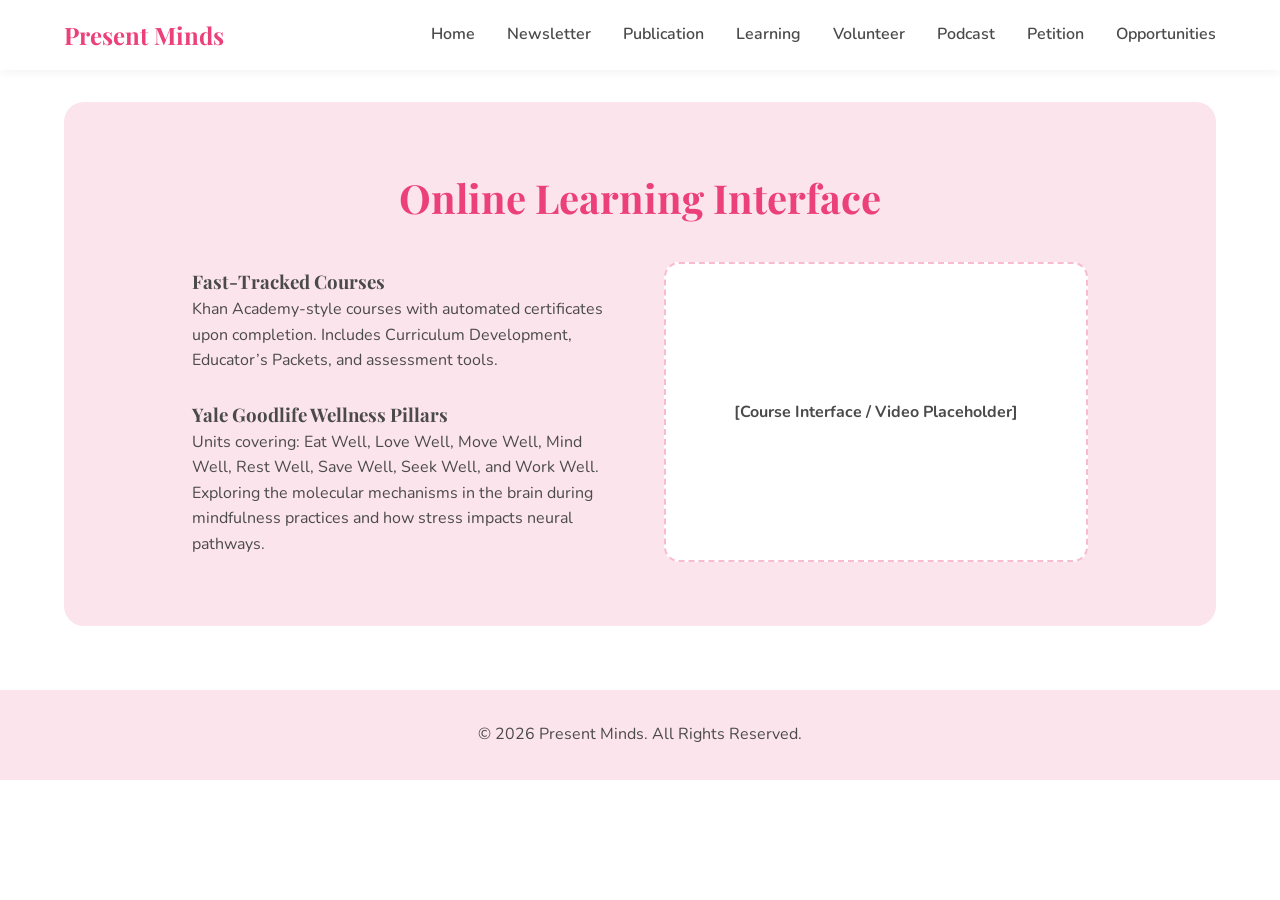
==== learning.html @ 64db29a7 "Create learning.html" ====
<!DOCTYPE html>
<html lang="en">
<head>
    <meta charset="UTF-8">
    <meta name="viewport" content="width=device-width, initial-scale=1.0">
    <title>Present Minds | Online Learning</title>
    <link rel="stylesheet" href="style.css">
    <link href="https://fonts.googleapis.com/css2?family=Nunito:wght@300;400;700&family=Playfair+Display:wght@700&display=swap" rel="stylesheet">
</head>
<body>

    <nav class="navbar">
        <div class="logo">Present Minds</div>
        <ul class="nav-links">
            <li><a href="index.html">Home</a></li>
            <li><a href="newsletter.html">Newsletter</a></li>
            <li><a href="publication.html">Publication</a></li>
            <li><a href="learning.html">Learning</a></li>
            <li><a href="volunteer.html">Volunteer</a></li>
            <li><a href="podcast.html">Podcast</a></li>
            <li><a href="petition.html">Petition</a></li>
            <li><a href="opportunities.html">Opportunities</a></li>
        </ul>
    </nav>

    <section class="section-container pink-bg">
        <h2>Online Learning Interface</h2>
        <div class="split-layout">
            <div class="text-content">
                <h3>Fast-Tracked Courses</h3>
                <p>Khan Academy-style courses with automated certificates upon completion. Includes Curriculum Development, Educator’s Packets, and assessment tools.</p>
                <br>
                <h3>Yale Goodlife Wellness Pillars</h3>
                <p>Units covering: Eat Well, Love Well, Move Well, Mind Well, Rest Well, Save Well, Seek Well, and Work Well. Exploring the molecular mechanisms in the brain during mindfulness practices and how stress impacts neural pathways.</p>
            </div>
            <div class="visual-content">
                <div class="placeholder-box">
                    <span>[Course Interface / Video Placeholder]</span>
                </div>
            </div>
        </div>
    </section>

    <footer>
        <p>&copy; 2026 Present Minds. All Rights Reserved.</p>
    </footer>
</body>
</html>
---- style.css ----
/* --- Color Variables & Reset --- */
:root {
    --soft-pink: #fce4ec;       
    --medium-pink: #f8bbd0;     
    --deep-pink: #ec407a;       
    --text-dark: #4a4a4a;       
    --white: #ffffff;
    --shadow: 0 4px 15px rgba(236, 64, 122, 0.15);
}

* {
    margin: 0;
    padding: 0;
    box-sizing: border-box; 
}

html {
    scroll-behavior: smooth; 
}

body {
    font-family: 'Nunito', sans-serif; 
    color: var(--text-dark);
    line-height: 1.6;
    background-color: var(--white);
}

h1, h2, h3, h4 {
    font-family: 'Playfair Display', serif; 
    color: var(--text-dark);
}

a {
    text-decoration: none;
    transition: 0.3s;
}

/* --- Navigation --- */
.navbar {
    position: sticky;
    top: 0;
    background-color: rgba(255, 255, 255, 0.95);
    padding: 1rem 5%;
    display: flex;
    justify-content: space-between;
    align-items: center;
    box-shadow: 0 2px 10px rgba(0,0,0,0.05);
    z-index: 1000;
}

.logo {
    font-size: 1.5rem;
    font-weight: bold;
    color: var(--deep-pink);
    font-family: 'Playfair Display', serif;
}

.nav-links {
    list-style: none;
    display: flex;
    gap: 2rem;
    flex-wrap: wrap; /* Added to help with new extra links */
}

.nav-links a {
    color: var(--text-dark);
    font-weight: 600;
}

.nav-links a:hover {
    color: var(--deep-pink);
}

/* --- Hero Section --- */
.hero {
    height: 90vh;
    background: linear-gradient(135deg, var(--soft-pink) 0%, white 100%);
    display: flex;
    justify-content: center;
    align-items: center;
    text-align: center;
    padding: 0 20px;
}

.hero h1 {
    font-size: 4rem;
    margin-bottom: 1rem;
    color: var(--deep-pink);
}

.subtitle {
    font-size: 1.2rem;
    margin-bottom: 2rem;
    max-width: 600px;
    margin-left: auto;
    margin-right: auto;
}

/* --- Buttons --- */
.btn {
    background-color: var(--deep-pink);
    color: white;
    padding: 12px 30px;
    border-radius: 30px;
    font-weight: bold;
    display: inline-block;
}

.btn:hover {
    background-color: #d81b60;
    transform: translateY(-2px);
}

.btn-small {
    color: var(--deep-pink);
    font-weight: bold;
    border-bottom: 2px solid var(--deep-pink);
}

.btn-outline {
    border: 2px solid var(--deep-pink);
    color: var(--deep-pink);
    padding: 8px 20px;
    border-radius: 20px;
    display: inline-block;
    margin-top: 10px;
}

.btn-outline:hover {
    background-color: var(--deep-pink);
    color: white;
}

/* --- General Section Styles --- */
.section-container {
    padding: 4rem 10%;
    margin: 0 auto;
}

.pink-bg {
    background-color: var(--soft-pink);
    border-radius: 20px;
    margin: 2rem 5%;
}

.pink-bg-darker {
    background-color: var(--medium-pink);
    border-radius: 20px;
    margin: 2rem 5%;
    text-align: center;
}

h2 {
    text-align: center;
    font-size: 2.5rem;
    margin-bottom: 2rem;
    color: var(--deep-pink);
}

/* --- Split Layouts (Stats & Mission) --- */
.split-layout {
    display: flex;
    align-items: center;
    gap: 3rem;
}

.text-content {
    flex: 1;
}

.visual-content {
    flex: 1;
}

.placeholder-box {
    width: 100%;
    height: 300px;
    background-color: white;
    border: 2px dashed var(--medium-pink);
    border-radius: 15px;
    display: flex;
    justify-content: center;
    align-items: center;
    color: var(--text-dark);
    font-weight: bold;
    text-align: center;
    padding: 1rem;
}

.mission-text {
    font-size: 1.1rem;
    margin-bottom: 1.5rem;
}

/* --- Team Section --- */
.about-grid {
    display: grid;
    grid-template-columns: 1fr 1fr;
    gap: 2rem;
    margin-bottom: 3rem;
}

.team-header {
    text-align: center;
    margin-bottom: 2rem;
    font-size: 2rem;
}

.team-grid {
    display: flex;
    justify-content: center;
    gap: 3rem;
    flex-wrap: wrap;
}

.team-member {
    text-align: center;
}

.avatar {
    width: 120px;
    height: 120px;
    background-color: var(--medium-pink);
    border-radius: 50%;
    margin-bottom: 1rem;
    display: inline-block;
    background-image: url('https://placehold.co/120x120/f8bbd0/white?text=Img');
    background-size: cover;
}

/* --- Volunteer Options --- */
.volunteer-options {
    display: flex;
    gap: 2rem;
    justify-content: center;
    flex-wrap: wrap;
}

.option-card {
    background: white;
    padding: 2rem;
    border-radius: 15px;
    width: 300px;
    box-shadow: var(--shadow);
    text-align: center;
    transition: transform 0.3s ease;
}

.option-card:hover {
    transform: translateY(-5px);
}

/* --- Opportunities --- */
.opp-list {
    display: grid;
    grid-template-columns: repeat(auto-fit, minmax(250px, 1fr));
    gap: 2rem;
}

.opp-item {
    background-color: var(--soft-pink);
    padding: 1.5rem;
    border-radius: 10px;
}

/* --- Newsletter --- */
.newsletter-box {
    margin-top: 1.5rem;
    display: flex;
    justify-content: center;
    gap: 10px;
}

.newsletter-box input {
    padding: 10px;
    border: none;
    border-radius: 5px;
    width: 250px;
}

/* --- Gallery --- */
.gallery-grid {
    display: grid;
    grid-template-columns: repeat(auto-fit, minmax(200px, 1fr));
    gap: 1rem;
}

.gallery-placeholder {
    height: 200px;
    background-color: #eee;
    display: flex;
    justify-content: center;
    align-items: center;
    border-radius: 10px;
    color: #888;
}

/* --- Footer --- */
footer {
    text-align: center;
    padding: 2rem;
    background-color: var(--soft-pink);
    margin-top: 4rem;
}

.footer-links {
    margin-top: 1rem;
    display: flex;
    justify-content: center;
    gap: 1.5rem;
}

.footer-links a {
    color: var(--deep-pink);
    font-weight: bold;
}

/* --- Mobile Responsiveness --- */
@media (max-width: 768px) {
    .hero h1 { font-size: 2.5rem; }
    .split-layout { flex-direction: column; }
    .nav-links { display: flex; flex-direction: column; gap: 0.5rem; align-items: center; } 
    .reverse-mobile { flex-direction: column-reverse; }
}

/* --- Journal & Publications Layout --- */
.journal-header {
    /* Subtle diagonal stripe background */
    background: repeating-linear-gradient(
        45deg,
        var(--soft-pink),
        var(--soft-pink) 15px,
        var(--white) 15px,
        var(--white) 30px
    );
    padding: 4rem 10%;
    text-align: center;
    border-bottom: 2px solid var(--medium-pink);
}

.journal-subtitle {
    font-size: 1.2rem;
    color: var(--text-dark);
    text-transform: uppercase;
    letter-spacing: 2px;
    margin-bottom: 0.5rem;
}

.journal-header h1 {
    font-size: 3.5rem;
    color: var(--deep-pink);
}

/* --- Filter Bar --- */
.filter-bar {
    display: flex;
    flex-wrap: wrap;
    gap: 1rem;
    background-color: var(--white);
    padding: 1.5rem;
    border-radius: 10px;
    box-shadow: var(--shadow);
    margin: -2rem 10% 3rem 10%;
    position: relative;
    z-index: 10;
    justify-content: center;
    align-items: center;
}

.filter-input, .filter-select {
    padding: 10px 15px;
    border: 1px solid var(--medium-pink);
    border-radius: 5px;
    font-family: 'Nunito', sans-serif;
    color: var(--text-dark);
    background-color: var(--white);
}

.filter-input {
    flex-grow: 1;
    min-width: 200px;
}

/* --- Article Cards --- */
.article-list {
    display: flex;
    flex-direction: column;
    gap: 2rem;
    padding: 0 10% 4rem 10%;
    max-width: 1000px;
    margin: 0 auto;
}

.article-card {
    background-color: var(--white);
    border: 1px solid var(--soft-pink);
    border-left: 5px solid var(--deep-pink);
    padding: 2rem;
    border-radius: 8px;
    box-shadow: 0 2px 10px rgba(0,0,0,0.03);
    transition: transform 0.2s ease;
}

.article-card:hover {
    transform: translateX(5px);
    box-shadow: var(--shadow);
}

.article-card h2 {
    text-align: left;
    font-size: 2rem;
    margin-bottom: 0.5rem;
    color: var(--text-dark);
}

.article-meta {
    font-size: 0.9rem;
    color: #777;
    margin-bottom: 1.5rem;
    display: flex;
    gap: 1.5rem;
}

.article-abstract {
    margin-bottom: 2rem;
    line-height: 1.8;
}

.btn-pdf {
    background-color: transparent;
    border: 2px solid var(--text-dark);
    color: var(--text-dark);
    padding: 8px 25px;
    font-weight: bold;
    border-radius: 5px;
    text-transform: uppercase;
    letter-spacing: 1px;
    font-size: 0.9rem;
    display: inline-block;
    transition: 0.3s;
}

.btn-pdf:hover {
    background-color: var(--text-dark);
    color: var(--white);
}
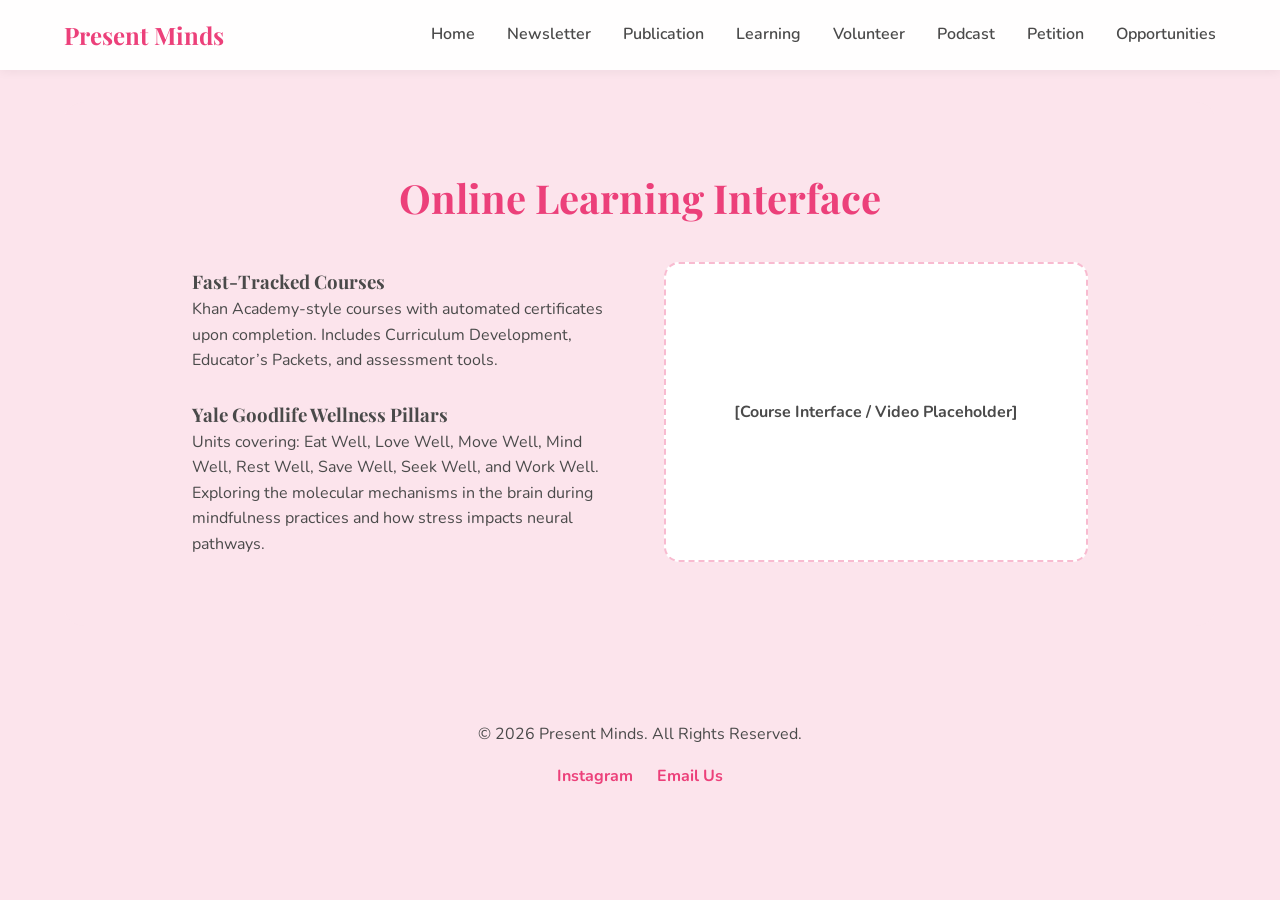
==== commit 523bf590: "Update learning.html" ====
--- a/learning.html
+++ b/learning.html
@@ -7,7 +7,7 @@
     <link rel="stylesheet" href="style.css">
     <link href="https://fonts.googleapis.com/css2?family=Nunito:wght@300;400;700&family=Playfair+Display:wght@700&display=swap" rel="stylesheet">
 </head>
-<body>
+<body class="bg-light-pink">
 
     <nav class="navbar">
         <div class="logo">Present Minds</div>
@@ -43,6 +43,10 @@
 
     <footer>
         <p>&copy; 2026 Present Minds. All Rights Reserved.</p>
+        <div class="footer-links">
+            <a href="#">Instagram</a>
+            <a href="#">Email Us</a>
+        </div>
     </footer>
 </body>
 </html>
--- a/style.css
+++ b/style.css
@@ -25,6 +25,10 @@
     background-color: var(--white);
 }
 
+body.bg-light-pink {
+    background-color: var(--soft-pink);
+}
+
 h1, h2, h3, h4 {
     font-family: 'Playfair Display', serif; 
     color: var(--text-dark);
@@ -59,7 +63,7 @@
     list-style: none;
     display: flex;
     gap: 2rem;
-    flex-wrap: wrap; /* Added to help with new extra links */
+    flex-wrap: wrap; 
 }
 
 .nav-links a {
@@ -295,37 +299,8 @@
     color: #888;
 }
 
-/* --- Footer --- */
-footer {
-    text-align: center;
-    padding: 2rem;
-    background-color: var(--soft-pink);
-    margin-top: 4rem;
-}
-
-.footer-links {
-    margin-top: 1rem;
-    display: flex;
-    justify-content: center;
-    gap: 1.5rem;
-}
-
-.footer-links a {
-    color: var(--deep-pink);
-    font-weight: bold;
-}
-
-/* --- Mobile Responsiveness --- */
-@media (max-width: 768px) {
-    .hero h1 { font-size: 2.5rem; }
-    .split-layout { flex-direction: column; }
-    .nav-links { display: flex; flex-direction: column; gap: 0.5rem; align-items: center; } 
-    .reverse-mobile { flex-direction: column-reverse; }
-}
-
 /* --- Journal & Publications Layout --- */
 .journal-header {
-    /* Subtle diagonal stripe background */
     background: repeating-linear-gradient(
         45deg,
         var(--soft-pink),
@@ -444,3 +419,184 @@
     background-color: var(--text-dark);
     color: var(--white);
 }
+
+/* --- Stacked Cards (Volunteer & Petition Links) --- */
+.stacked-container {
+    max-width: 900px;
+    margin: 0 auto;
+}
+
+.stacked-card {
+    background-color: var(--white);
+    border: 2px solid var(--soft-pink);
+    padding: 2rem;
+    margin-bottom: 1.5rem;
+    border-radius: 10px;
+    box-shadow: 0 4px 10px rgba(0,0,0,0.03);
+    text-align: left;
+}
+
+.stacked-card h3 {
+    color: var(--deep-pink);
+    margin-bottom: 0.5rem;
+    font-size: 1.5rem;
+}
+
+/* --- Media Rows (Podcast) --- */
+.media-row {
+    display: flex;
+    gap: 2rem;
+    align-items: center;
+    margin-bottom: 2rem;
+    background: var(--white);
+    padding: 1.5rem;
+    border-radius: 15px;
+    box-shadow: 0 4px 10px rgba(0,0,0,0.03);
+    border: 1px solid var(--soft-pink);
+}
+
+.media-box {
+    flex: 0 0 300px;
+    height: 200px;
+    background-color: var(--soft-pink);
+    display: flex;
+    justify-content: center;
+    align-items: center;
+    border-radius: 10px;
+    color: var(--deep-pink);
+    font-weight: bold;
+    border: 2px dashed var(--medium-pink);
+}
+
+.media-text {
+    flex: 1;
+    text-align: left;
+}
+
+.media-text h3 {
+    margin-bottom: 0.5rem;
+}
+
+.media-text ul {
+    list-style-position: inside;
+    margin-top: 1rem;
+    color: var(--text-dark);
+}
+
+/* --- Petition Split Layout --- */
+.petition-split {
+    display: flex;
+    gap: 3rem;
+    align-items: center;
+    background-color: var(--soft-pink);
+    padding: 3rem;
+    border-radius: 15px;
+    margin-bottom: 3rem;
+}
+
+.petition-content {
+    flex: 1;
+    text-align: left;
+}
+
+.petition-content ul {
+    margin: 1rem 0 2rem 1.5rem;
+    line-height: 1.8;
+}
+
+.petition-visual {
+    flex: 1;
+}
+
+/* --- Bulletin Board Grid (Opportunities) --- */
+.bulletin-grid {
+    display: grid;
+    grid-template-columns: repeat(auto-fill, minmax(220px, 1fr));
+    gap: 1.5rem;
+    padding: 2rem;
+    background-color: #fafafa;
+    border: 1px solid #eee;
+    border-radius: 10px;
+    margin-top: 1rem;
+}
+
+.bulletin-card {
+    background: var(--white);
+    padding: 1.5rem;
+    border-radius: 5px;
+    box-shadow: 2px 2px 10px rgba(0,0,0,0.08);
+    border-top: 4px solid var(--medium-pink);
+    text-align: left;
+}
+
+.bulletin-card h4 {
+    margin-bottom: 0.5rem;
+}
+
+.bulletin-card a {
+    display: inline-block;
+    margin-top: 1rem;
+    color: var(--deep-pink);
+    font-weight: bold;
+}
+
+/* --- Partnerships Row --- */
+.partnerships-row {
+    display: flex;
+    flex-wrap: wrap;
+    gap: 1.5rem;
+    justify-content: center;
+    margin-top: 1.5rem;
+}
+
+.partner-box {
+    width: 200px;
+    height: 120px;
+    background: var(--white);
+    border: 2px solid var(--soft-pink);
+    border-radius: 10px;
+    display: flex;
+    align-items: center;
+    justify-content: center;
+    color: #888;
+}
+
+/* --- Info Box --- */
+.info-box {
+    background-color: var(--white);
+    border: 2px solid var(--medium-pink);
+    padding: 2rem;
+    border-radius: 10px;
+    margin-bottom: 2rem;
+    text-align: center;
+}
+
+/* --- Footer --- */
+footer {
+    text-align: center;
+    padding: 2rem;
+    background-color: var(--soft-pink);
+    margin-top: 4rem;
+}
+
+.footer-links {
+    margin-top: 1rem;
+    display: flex;
+    justify-content: center;
+    gap: 1.5rem;
+}
+
+.footer-links a {
+    color: var(--deep-pink);
+    font-weight: bold;
+}
+
+/* --- Mobile Responsiveness --- */
+@media (max-width: 768px) {
+    .hero h1 { font-size: 2.5rem; }
+    .split-layout { flex-direction: column; }
+    .nav-links { display: flex; flex-direction: column; gap: 0.5rem; align-items: center; } 
+    .reverse-mobile { flex-direction: column-reverse; }
+    .media-row { flex-direction: column; }
+    .petition-split { flex-direction: column; }
+}
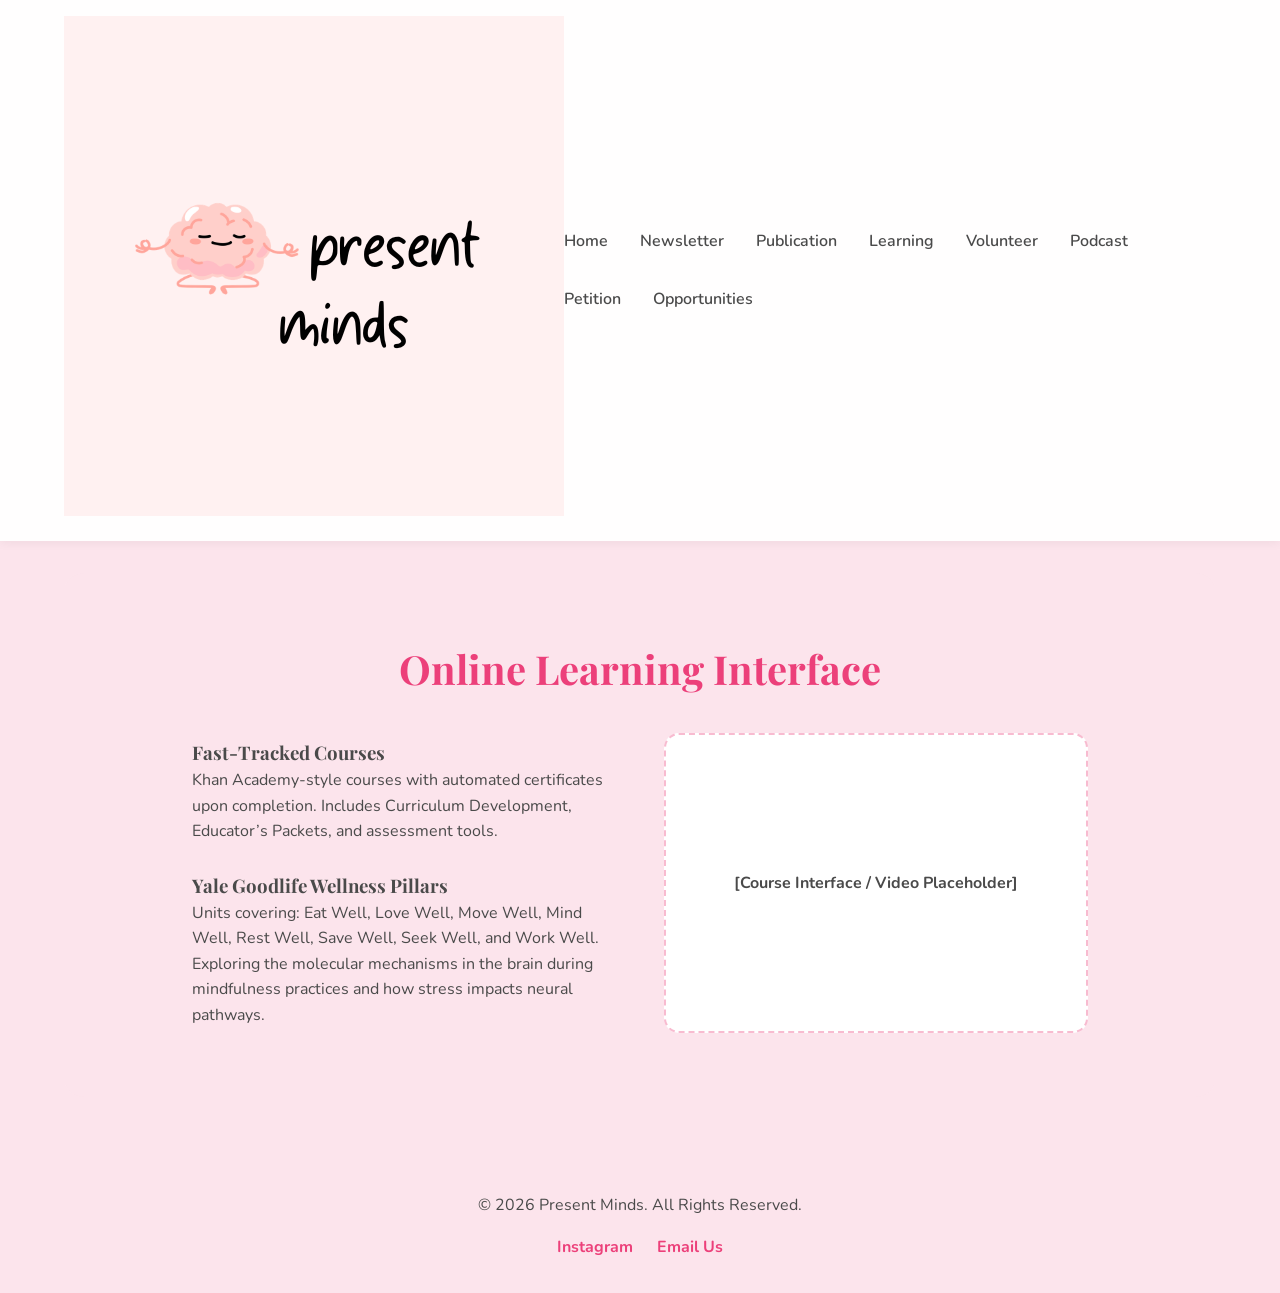
==== commit 55d70eb3: "Update learning.html" ====
--- a/learning.html
+++ b/learning.html
@@ -7,10 +7,12 @@
     <link rel="stylesheet" href="style.css">
     <link href="https://fonts.googleapis.com/css2?family=Nunito:wght@300;400;700&family=Playfair+Display:wght@700&display=swap" rel="stylesheet">
 </head>
-<body class="bg-light-pink">
+<body style="background-color: var(--soft-pink);">
 
     <nav class="navbar">
-        <div class="logo">Present Minds</div>
+        <a href="index.html" class="logo">
+    <img src="Present Minds Logo.png" alt="Present Minds Logo">
+</a>
         <ul class="nav-links">
             <li><a href="index.html">Home</a></li>
             <li><a href="newsletter.html">Newsletter</a></li>
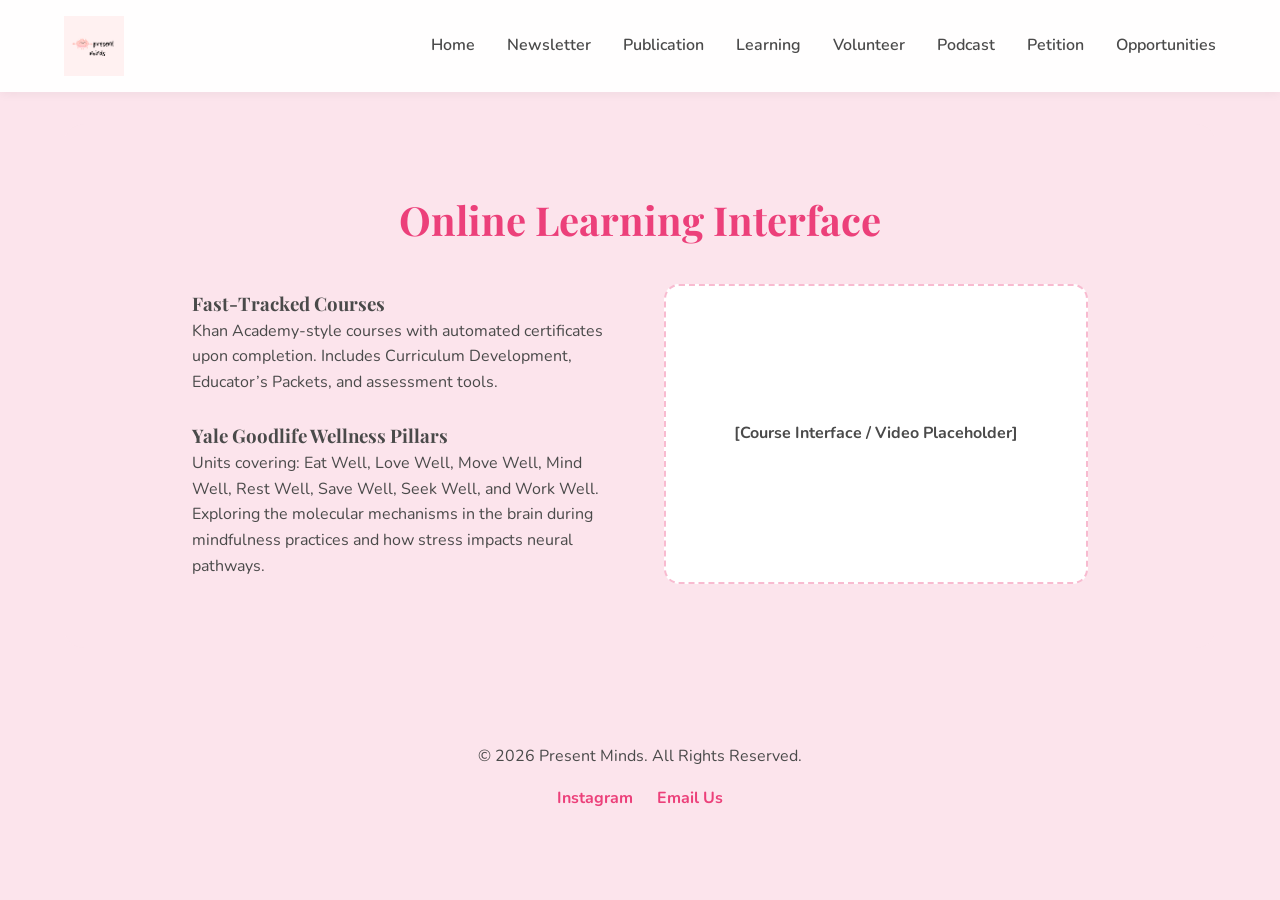
==== commit bf1eca78: "Update learning.html" ====
--- a/learning.html
+++ b/learning.html
@@ -11,7 +11,7 @@
 
     <nav class="navbar">
         <a href="index.html" class="logo">
-    <img src="Present Minds Logo.png" alt="Present Minds Logo">
+    <img src="Present Minds Logo.png" alt="Present Minds Logo" style="height: 60px; width: auto; object-fit: contain;">
 </a>
         <ul class="nav-links">
             <li><a href="index.html">Home</a></li>
--- a/style.css
+++ b/style.css
@@ -53,10 +53,14 @@
 }
 
 .logo {
-    font-size: 1.5rem;
-    font-weight: bold;
-    color: var(--deep-pink);
-    font-family: 'Playfair Display', serif;
+    display: flex;
+    align-items: center;
+}
+
+.logo img {
+    height: 65px; /* You can change this number to make the logo bigger or smaller */
+    width: auto;
+    object-fit: contain;
 }
 
 .nav-links {
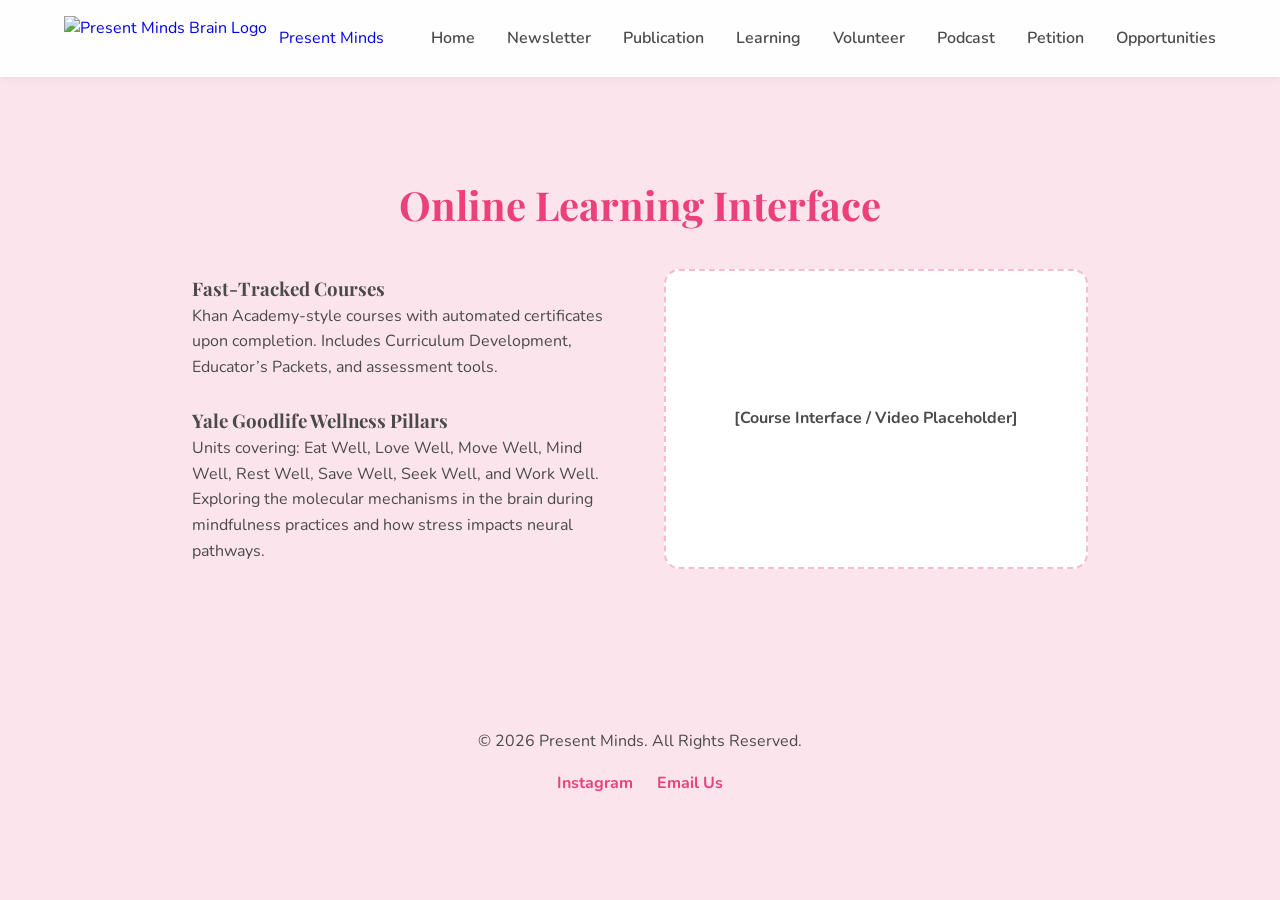
==== commit e9579db6: "Update learning.html" ====
--- a/learning.html
+++ b/learning.html
@@ -10,8 +10,9 @@
 <body style="background-color: var(--soft-pink);">
 
     <nav class="navbar">
-        <a href="index.html" class="logo">
-    <img src="Present Minds Logo.png" alt="Present Minds Logo" style="height: 60px; width: auto; object-fit: contain;">
+        <a href="index.html" class="logo" style="display: flex; align-items: center; gap: 12px;">
+    <img src="Present Minds Logo_2.png" alt="Present Minds Brain Logo" style="height: 45px; width: auto; object-fit: contain;">
+    Present Minds
 </a>
         <ul class="nav-links">
             <li><a href="index.html">Home</a></li>
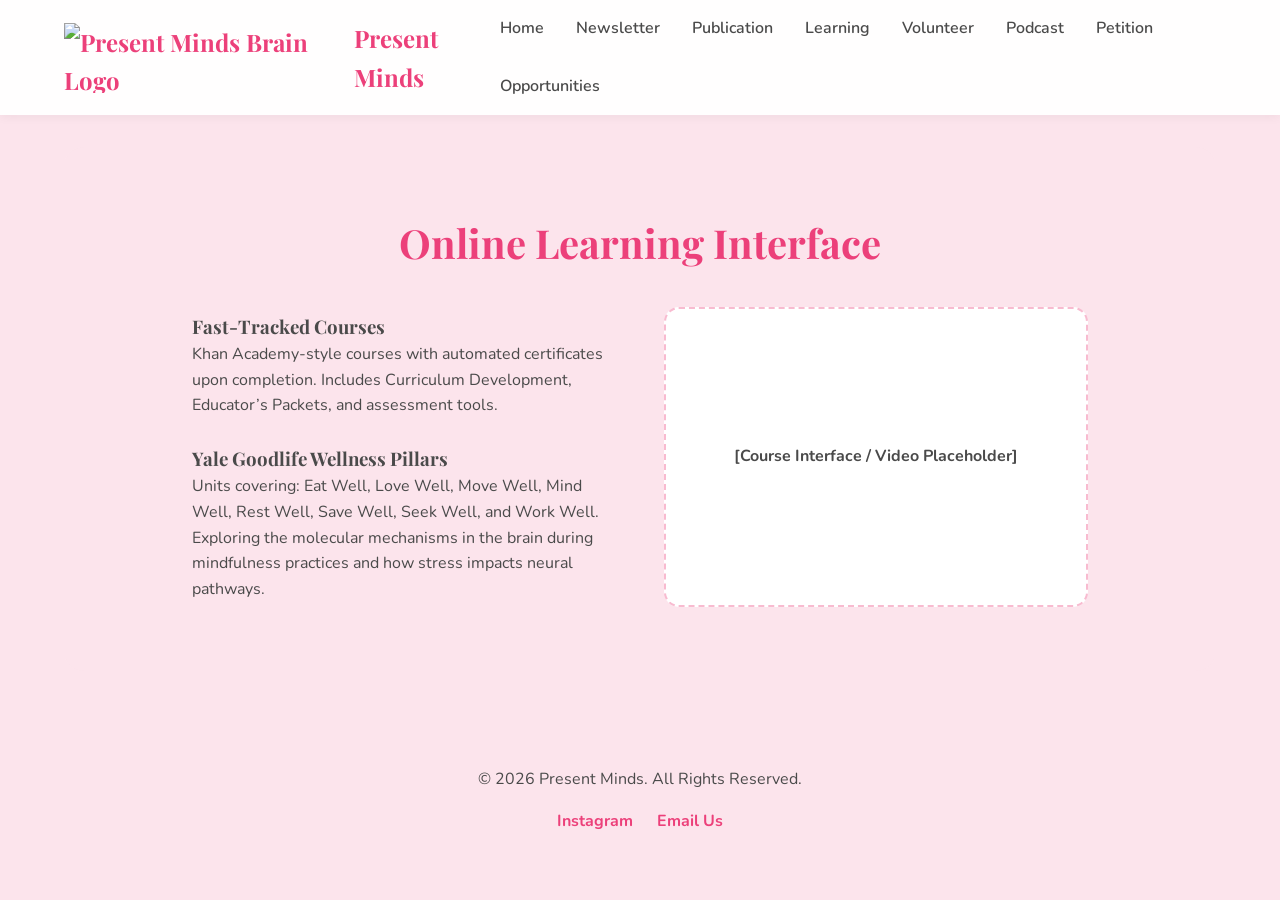
==== commit 49c29c5c: "Update learning.html" ====
--- a/learning.html
+++ b/learning.html
@@ -7,24 +7,9 @@
     <link rel="stylesheet" href="style.css">
     <link href="https://fonts.googleapis.com/css2?family=Nunito:wght@300;400;700&family=Playfair+Display:wght@700&display=swap" rel="stylesheet">
 </head>
-<body style="background-color: var(--soft-pink);">
+<body class="bg-light-pink">
 
-    <nav class="navbar">
-        <a href="index.html" class="logo" style="display: flex; align-items: center; gap: 12px;">
-    <img src="Present Minds Logo_2.png" alt="Present Minds Brain Logo" style="height: 45px; width: auto; object-fit: contain;">
-    Present Minds
-</a>
-        <ul class="nav-links">
-            <li><a href="index.html">Home</a></li>
-            <li><a href="newsletter.html">Newsletter</a></li>
-            <li><a href="publication.html">Publication</a></li>
-            <li><a href="learning.html">Learning</a></li>
-            <li><a href="volunteer.html">Volunteer</a></li>
-            <li><a href="podcast.html">Podcast</a></li>
-            <li><a href="petition.html">Petition</a></li>
-            <li><a href="opportunities.html">Opportunities</a></li>
-        </ul>
-    </nav>
+    <div id="nav-placeholder"></div>
 
     <section class="section-container pink-bg">
         <h2>Online Learning Interface</h2>
@@ -44,12 +29,15 @@
         </div>
     </section>
 
-    <footer>
-        <p>&copy; 2026 Present Minds. All Rights Reserved.</p>
-        <div class="footer-links">
-            <a href="#">Instagram</a>
-            <a href="#">Email Us</a>
-        </div>
-    </footer>
+    <div id="footer-placeholder"></div>
+
+    <script>
+        fetch('navbar.html').then(response => response.text()).then(data => {
+            document.getElementById('nav-placeholder').innerHTML = data;
+        });
+        fetch('footer.html').then(response => response.text()).then(data => {
+            document.getElementById('footer-placeholder').innerHTML = data;
+        });
+    </script>
 </body>
 </html>
--- a/style.css
+++ b/style.css
@@ -53,14 +53,10 @@
 }
 
 .logo {
-    display: flex;
-    align-items: center;
-}
-
-.logo img {
-    height: 65px; /* You can change this number to make the logo bigger or smaller */
-    width: auto;
-    object-fit: contain;
+    font-size: 1.5rem;
+    font-weight: bold;
+    color: var(--deep-pink);
+    font-family: 'Playfair Display', serif;
 }
 
 .nav-links {
@@ -165,7 +161,7 @@
     color: var(--deep-pink);
 }
 
-/* --- Split Layouts (Stats & Mission) --- */
+/* --- Split Layouts --- */
 .split-layout {
     display: flex;
     align-items: center;
@@ -424,7 +420,7 @@
     color: var(--white);
 }
 
-/* --- Stacked Cards (Volunteer & Petition Links) --- */
+/* --- Stacked Cards --- */
 .stacked-container {
     max-width: 900px;
     margin: 0 auto;
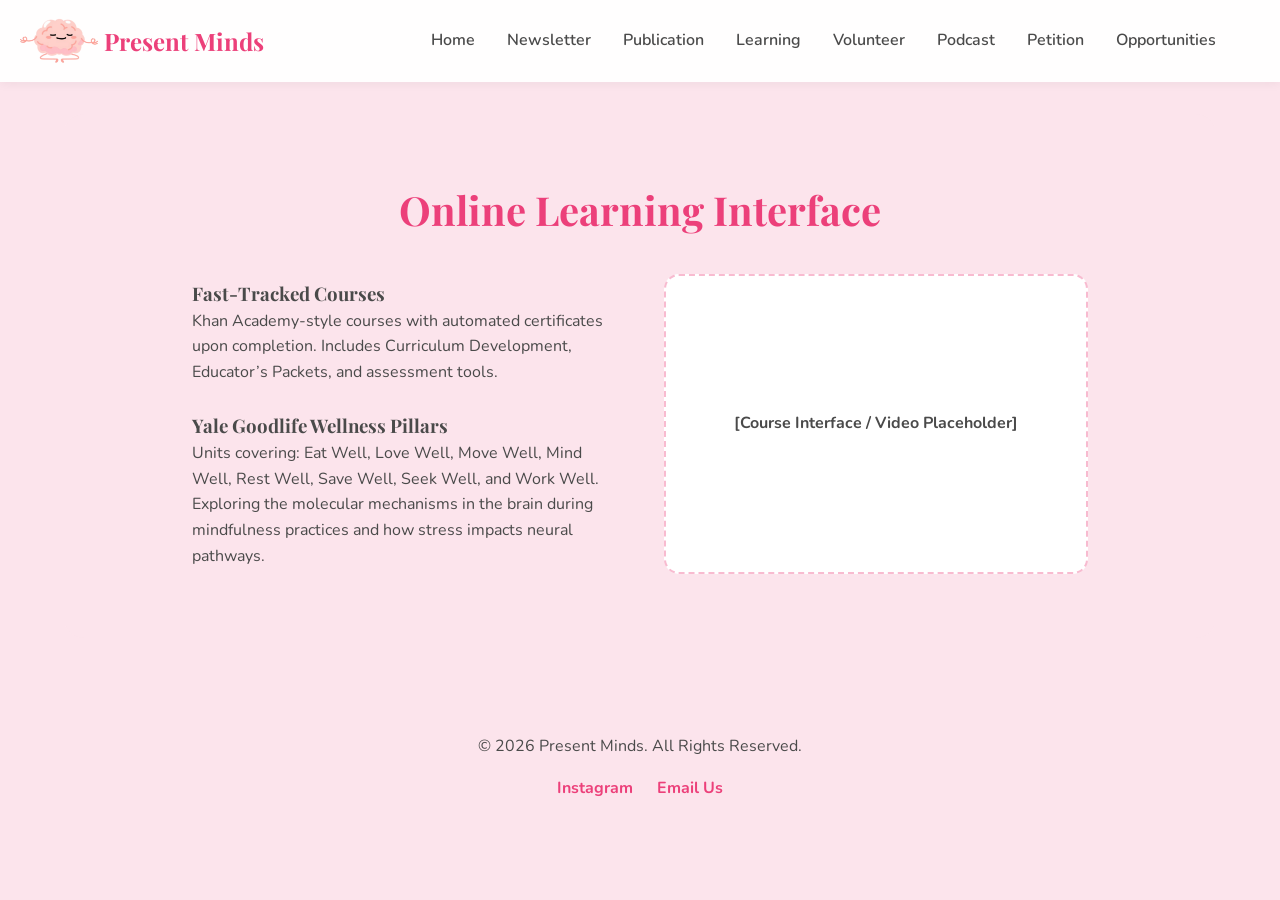
==== commit 3602cd95: "Update learning.html" ====
--- a/learning.html
+++ b/learning.html
@@ -4,6 +4,7 @@
     <meta charset="UTF-8">
     <meta name="viewport" content="width=device-width, initial-scale=1.0">
     <title>Present Minds | Online Learning</title>
+    <link rel="icon" href="logo.png" type="image/png">
     <link rel="stylesheet" href="style.css">
     <link href="https://fonts.googleapis.com/css2?family=Nunito:wght@300;400;700&family=Playfair+Display:wght@700&display=swap" rel="stylesheet">
 </head>
